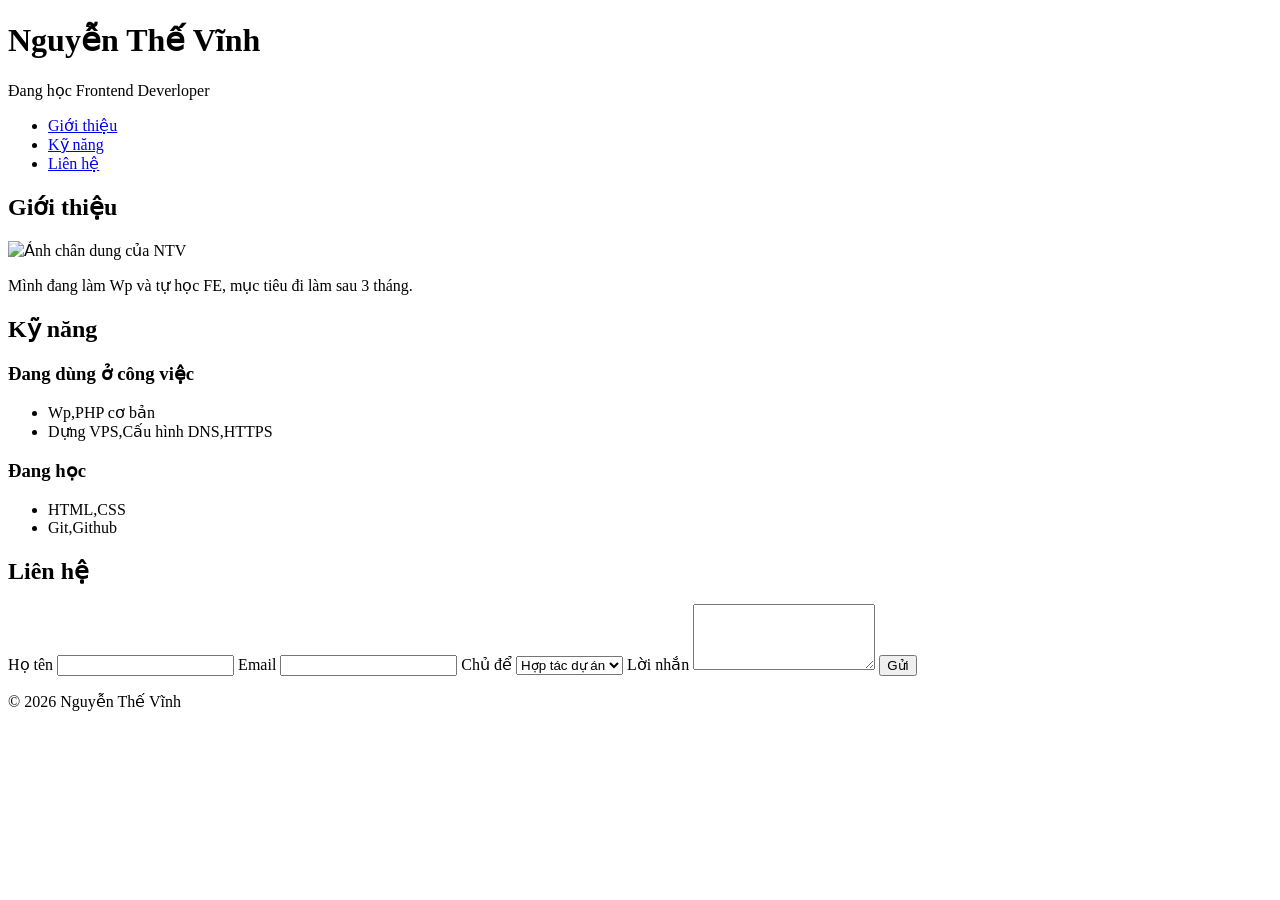
==== ngay 2/index.html @ c3066f9b "Ngày 2: trang hồ sơ bằng HTML ngữ nghĩa" ====
<!DOCTYPE html>
<html lang="vi">
<head>
    <meta charset="UTF-8">
    <meta name="viewport" content="width=device-width, initial-scale=1.0">
    <title>Hồ sơ</title>
</head>
<body>
    <header>
        <h1>Nguyễn Thế Vĩnh </h1> 
    <p>Đang học Frontend Deverloper </p>
    <nav>
        <ul>
            <li><a href="#gioi-thieu">Giới thiệu</a></li>
            <li><a href="#ky-nang">Kỹ năng</a></li>
            <li><a href="#lien-he">Liên hệ</a></li>
        </ul>
    </nav>   
</header>

<main>
    <section id="gioi-thieu">
        <h2>Giới thiệu</h2>   
        <img src="https://placehold.co/200x200" alt="Ảnh chân dung của NTV" width="200" height="200">
        <p>Mình đang làm Wp và tự học FE, mục tiêu đi làm sau 3 tháng.</p>
    </section>    
    <section id="ky-nang">
        <h2>Kỹ năng </h2>
    <article>
        <h3>Đang dùng ở công việc</h3>
        <ul>
            <li>Wp,PHP cơ bản </li>
            <li>Dựng VPS,Cấu hình DNS,HTTPS</li>
        </ul>
    </article>
    <article>
        <h3>Đang học</h3>
        <ul>
            <li>HTML,CSS</li>
            <li>Git,Github</li>
        </ul>
    </article>
 </section>
    <section id="lien-he">
        <h2>Liên hệ</h2>
        <form>
            <label for="ho-ten">Họ tên</label>
            <input type="text" id="ho-ten" name="ho-ten" required>

            <label for="email">Email</label>
            <input type="email" id="email" name="email" required>

            <label for="chu-de">Chủ để</label>
            <select name="chu-de" id="chu-de">
                <option>Hợp tác dự án</option>
                <option>Tuyển dụng</option>
                <option>Khác</option>
            </select>

            <label  for="loi-nhan">Lời nhắn</label>
            <textarea id="loi-nhan" name="loi-nhan" rows="4"></textarea>

            <button type="submit">Gửi</button>
        </form>

    </section>
</main>
<footer>
    <p>© 2026 Nguyễn Thế Vĩnh</p>
</footer>
</body>
</html>
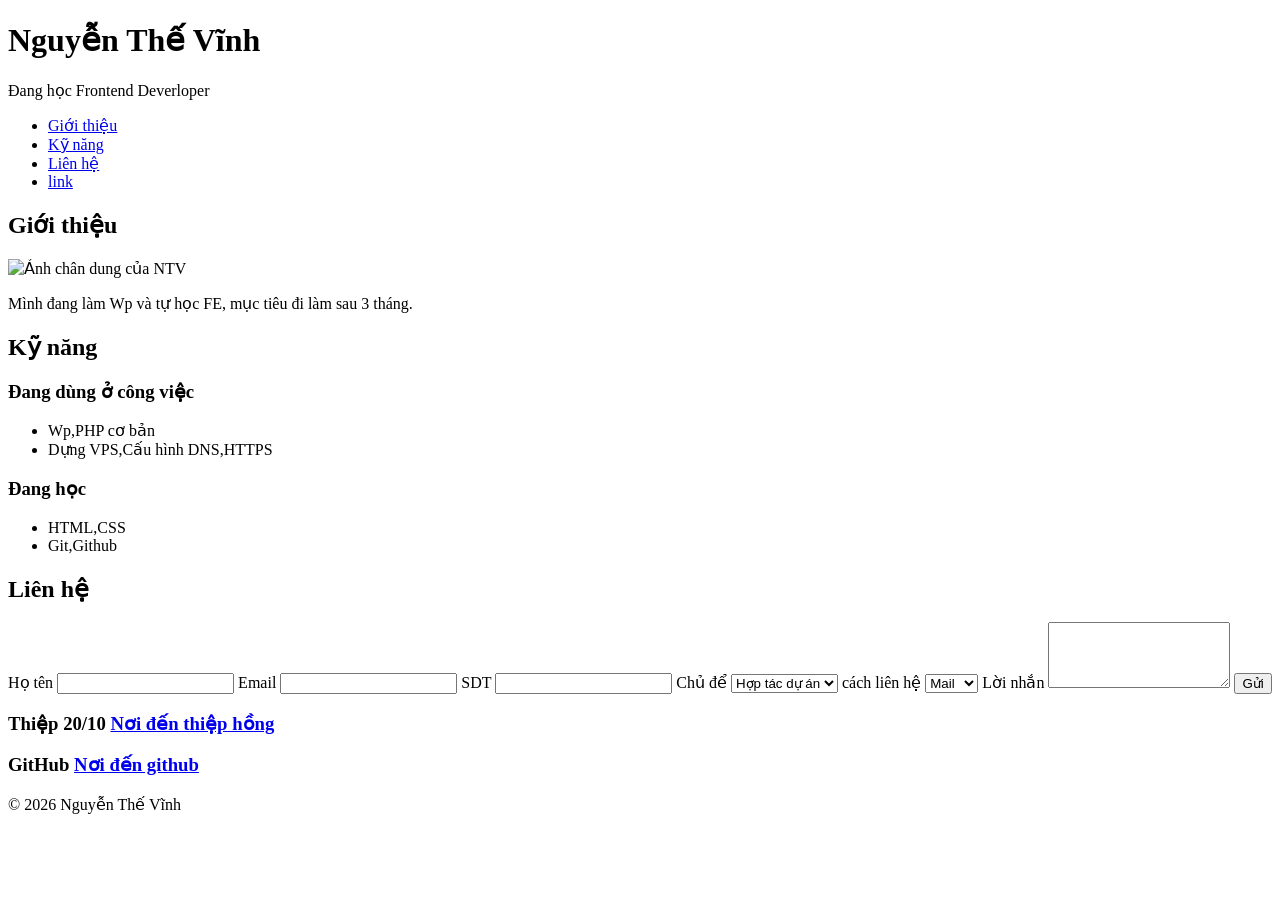
==== commit 31596c09: "Ngày 2: thêm phần Dự án, nhật ký ngày 2" ====
--- a/ngay 2/index.html
+++ b/ngay 2/index.html
@@ -14,6 +14,7 @@
             <li><a href="#gioi-thieu">Giới thiệu</a></li>
             <li><a href="#ky-nang">Kỹ năng</a></li>
             <li><a href="#lien-he">Liên hệ</a></li>
+            <li><a href="#link">link</a></li>
         </ul>
     </nav>   
 </header>
@@ -50,13 +51,22 @@
             <label for="email">Email</label>
             <input type="email" id="email" name="email" required>
 
+            <label for="sdt">SDT</label>
+            <input type="text" id="sdt" name="sdt" required>
+
             <label for="chu-de">Chủ để</label>
             <select name="chu-de" id="chu-de">
                 <option>Hợp tác dự án</option>
                 <option>Tuyển dụng</option>
                 <option>Khác</option>
             </select>
-
+            
+ <label for="cach-lien-he">cách liên hệ</label>
+            <select name="cach-lien-he" id="cach-lien-he">
+                <option>Mail</option>
+                <option>SDT</option>
+                <option>Khác</option>
+            </select>
             <label  for="loi-nhan">Lời nhắn</label>
             <textarea id="loi-nhan" name="loi-nhan" rows="4"></textarea>
 
@@ -64,6 +74,15 @@
         </form>
 
     </section>
+
+    <section id="link">
+        <article >
+            <h3>Thiệp 20/10 <a href="https://chucmungngayphunuvienam.thiep-20-10.workers.dev/mau/">Nơi đến thiệp hồng</a></h3> 
+        </article>
+        <article>
+            <h3>GitHub <a href="https://www.messenger.com/groupcall/ROOM:8163829116988171/?call_id=4271333098&has_video=true&initialize_video=true&is_e2ee_mandated=true&nonce=wslv98uumssg&referrer_context=zenon_precall&thread_type=15&users_to_ring[0]=100028109751050&server_info_data=GANwcm4oEGhWbURGVnlxSlhvS0VJc3kWlqyz6LK9gB0A&use_joining_context=true&peer_id=100028109751050&locale=vi_VN&av=100038197100598">Nơi đến github</a> </h3>
+        </article>    
+    </section>
 </main>
 <footer>
     <p>© 2026 Nguyễn Thế Vĩnh</p>
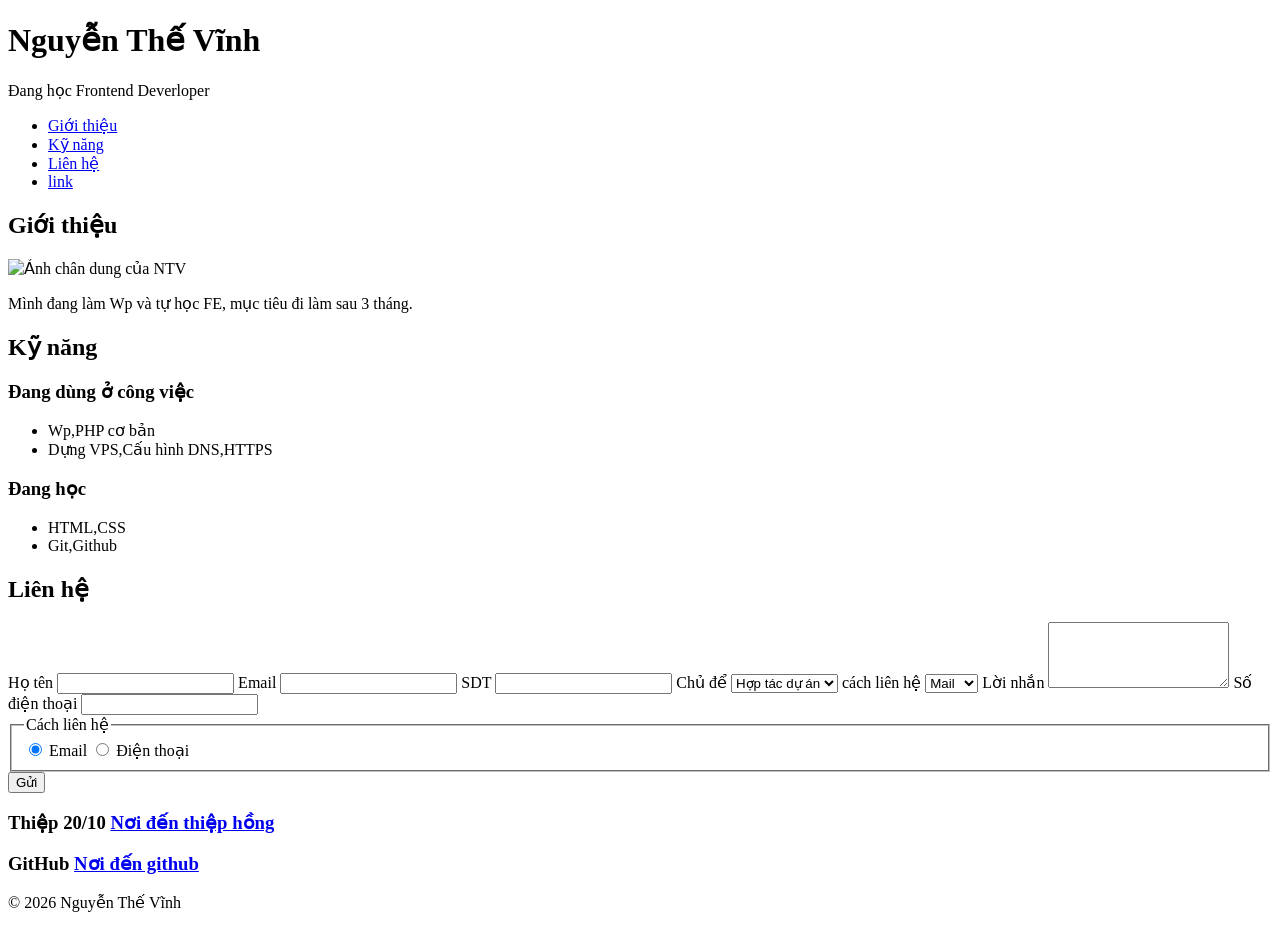
==== commit cf1f82c1: "Ngày 2: thêm ô điện thoại và radio" ====
--- a/ngay 2/index.html
+++ b/ngay 2/index.html
@@ -70,6 +70,18 @@
             <label  for="loi-nhan">Lời nhắn</label>
             <textarea id="loi-nhan" name="loi-nhan" rows="4"></textarea>
 
+            <label for="sdt">Số điện thoại</label>
+<input type="tel" id="sdt" name="sdt">
+
+<fieldset>
+    <legend>Cách liên hệ</legend>
+    <input type="radio" id="qua-email" name="cach-lien-he" value="email" checked>
+    <label for="qua-email">Email</label>
+    <input type="radio" id="qua-dt" name="cach-lien-he" value="dien-thoai">
+    <label for="qua-dt">Điện thoại</label>
+</fieldset>
+
+
             <button type="submit">Gửi</button>
         </form>
 
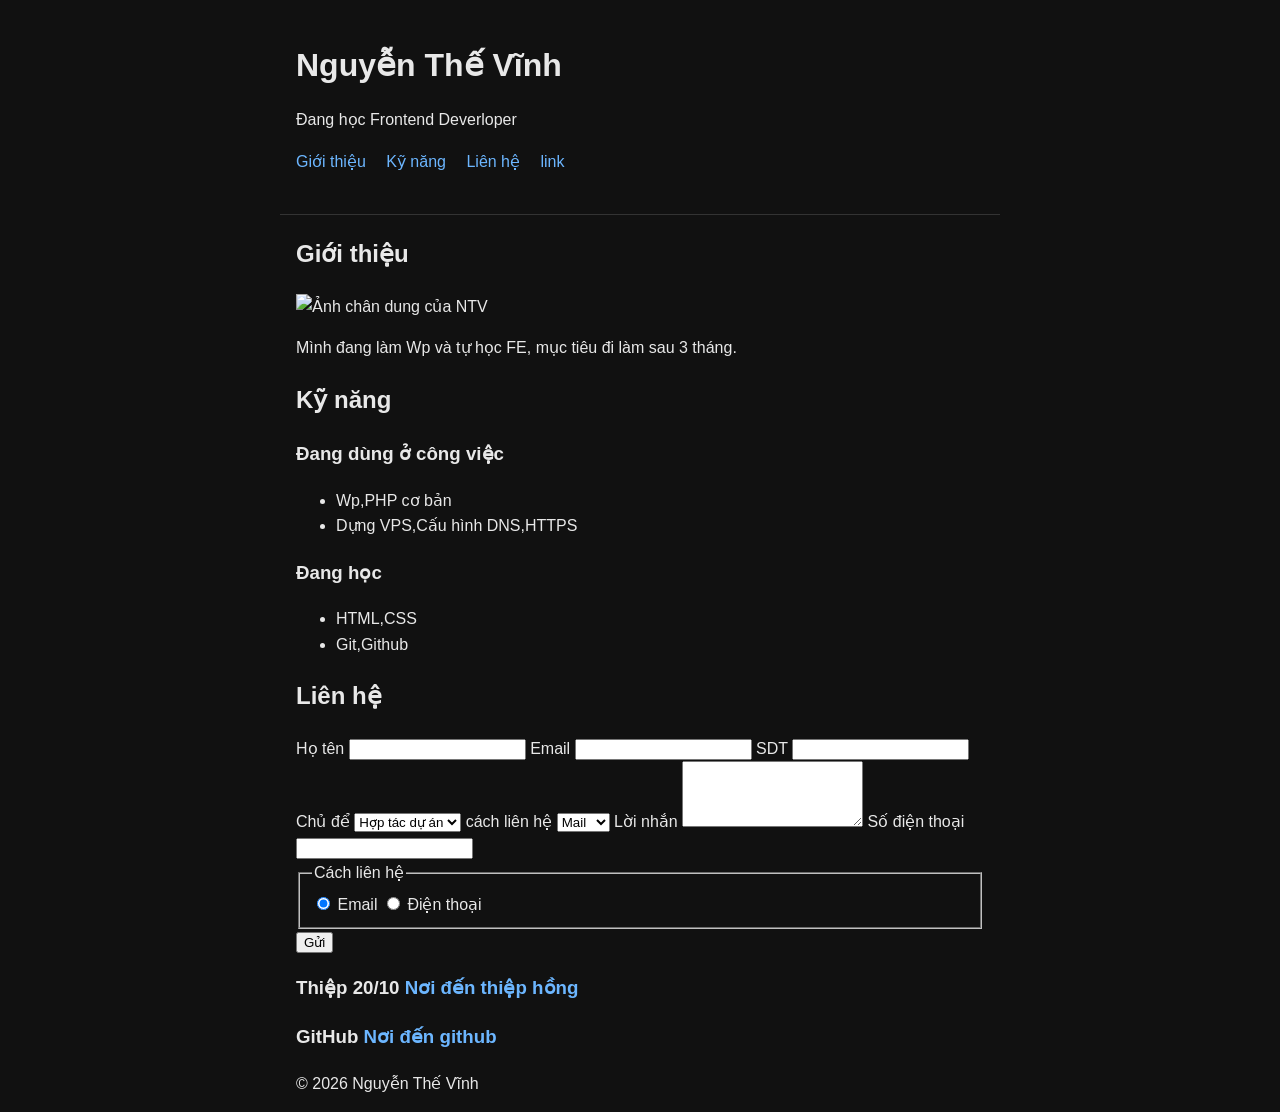
==== commit 7fea8e43: "Ngày 3a: CSS cho header, menu, card" ====
--- a/ngay 2/index.html
+++ b/ngay 2/index.html
@@ -4,6 +4,7 @@
     <meta charset="UTF-8">
     <meta name="viewport" content="width=device-width, initial-scale=1.0">
     <title>Hồ sơ</title>
+    <link rel="stylesheet" href="style.css">
 </head>
 <body>
     <header>
--- a/ngay 2/style.css
+++ b/ngay 2/style.css
@@ -0,0 +1,58 @@
+*{
+    box-sizing: border-box;
+}
+
+body{
+    margin: 0;
+    background-color: #111;
+    color: #e8e8e8;
+    font-family: "Segoe UI",Arial, Helvetica, sans-serif;
+    line-height: 1.6;
+}
+header,
+main,
+footer{
+    max-width: 720px;
+    margin: 0 auto;
+    padding: 0 16px;
+}
+header{
+    padding-top: 40px;
+    padding-bottom: 24px;
+    border-bottom: 1px solid #333 ;
+}
+h1{
+    margin: 0;
+    font-size: 2rem;
+}
+
+nav ul{
+    list-style: none;
+    padding: 0;
+}
+
+nav li{
+    display: inline-block;
+    margin-right: 16px;
+}
+
+a{
+    color: #6cb6ff;
+    text-decoration: none;
+}
+
+a:hover{
+    text-decoration: underline;
+}
+.card{
+    background-color: #1c1c1c;
+    border: 1px solid #333;
+    border-radius: 8px;
+    padding: 16px 20px;
+    margin-bottom: 16px;
+}
+
+.card h3{
+    margin-top: 0;
+    color: #fff;
+}
